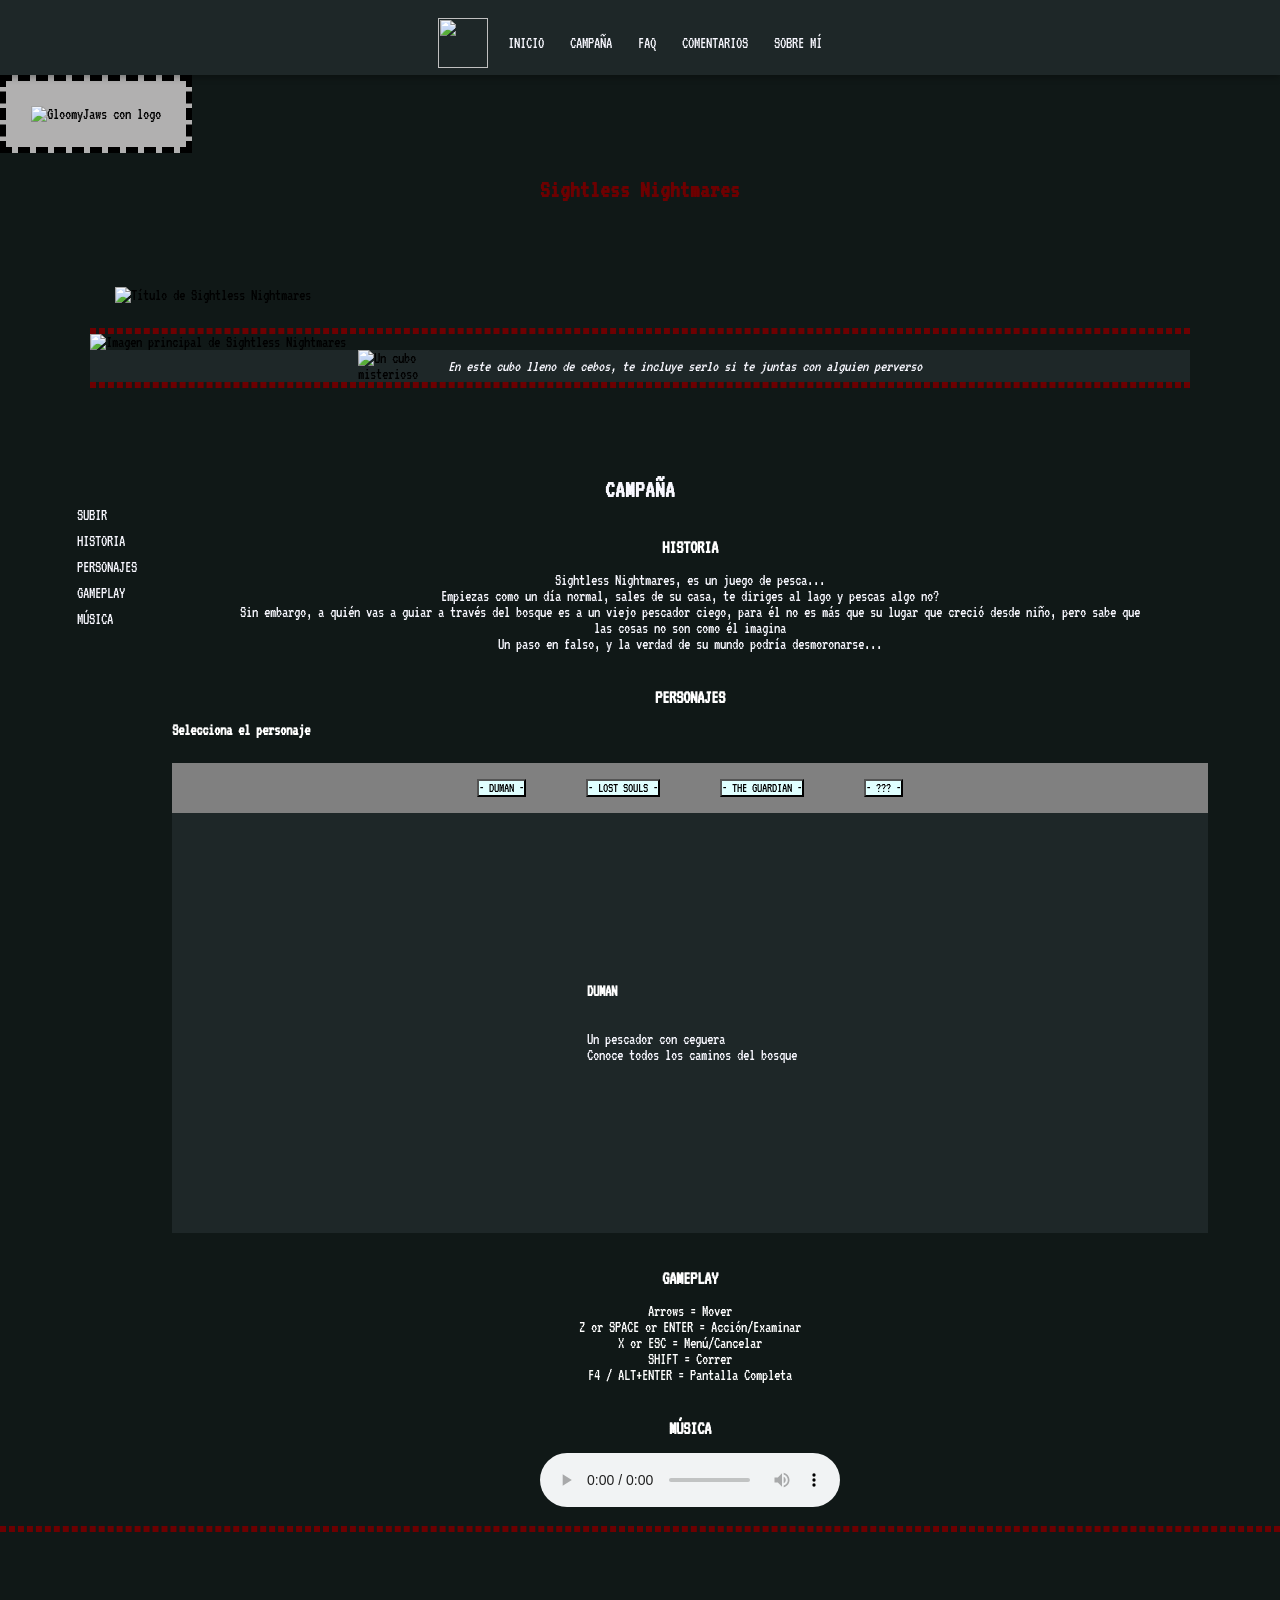
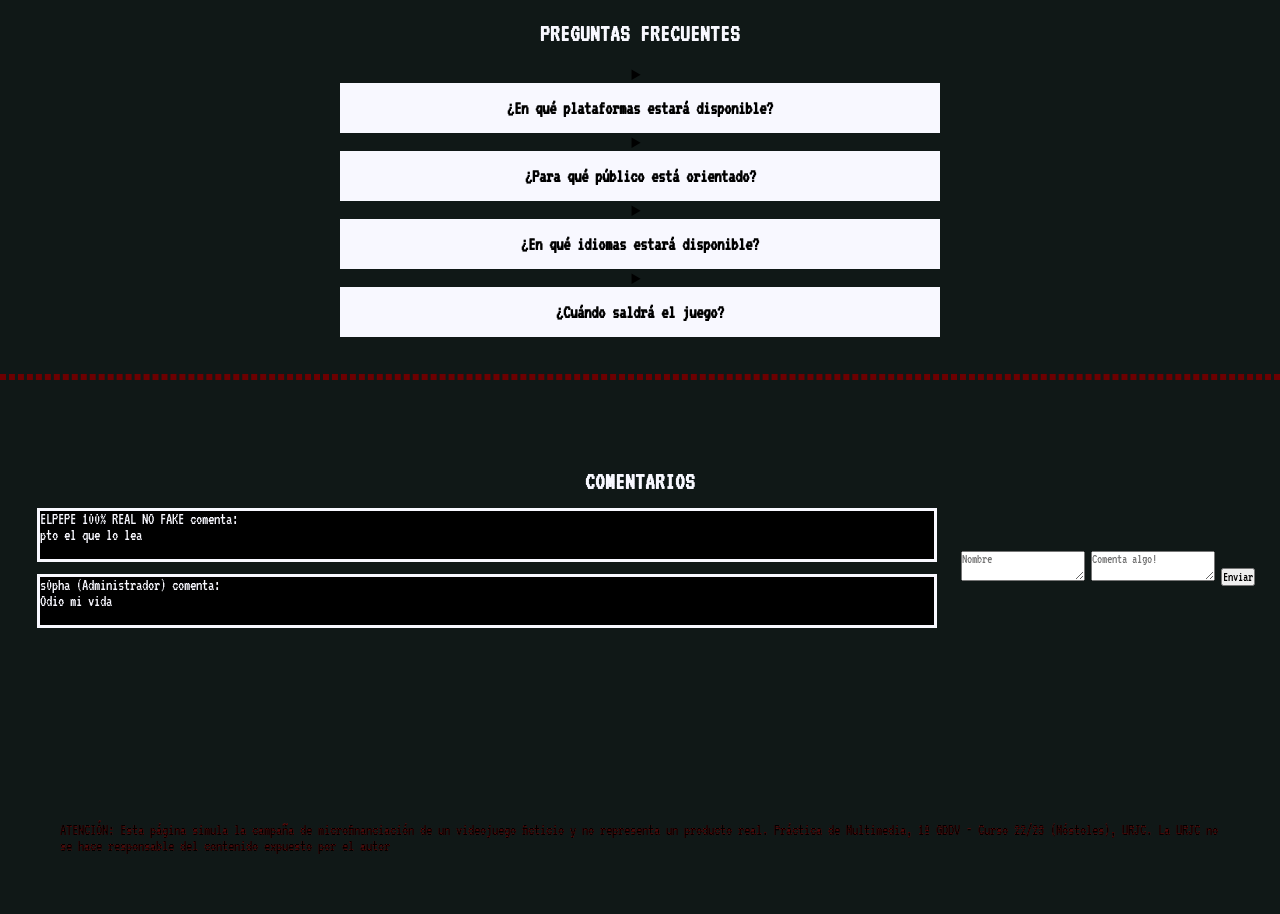
==== index.html @ 07167edb "Add files via upload" ====
<!DOCTYPE html>
<html>
<head>
	<meta charset="utf-8">

	<title>Sightless Nightmares</title>

	<link rel="stylesheet" type="text/css" href="principal.css">
</head>

<body>

<!-------------- AUTORÍA Y NAVEGACIÓN---------------->
	<header>
		<div id ="barra_navegacion" class="navegacion">

				<img class="logo" src="images/logo.png" title="Logo" alt="">
				<nav class="box" id="box_nav">
					<ul>
						<li><a class="button_nav" href="#inicio"> INICIO </a></li>
						<li><a class="button_nav" href="#campaña"> CAMPAÑA </a></li>
						<li><a class="button_nav" href="#faq"> FAQ </a></li>
						<li><a class="button_nav" href="#comentarios"> COMENTARIOS </a></li>
						<li><a class="button_nav" href="portfolio.html"> SOBRE MÍ </a></li>
					</ul>
				</nav>
		</div>
		<img class="logo_titulo" src="images/logo_txt.png" title="GloomyJaws" alt="GloomyJaws con logo">
	</header>

<!-------------- TITULO DEL JUEGO ---------------->
	
<section id="inicio">
	<div class="principal">

		<h1>Sightless Nightmares</h1>
		<img class="title_game" src="images/titulo_game.png" title="Sightless Nightmares" alt="Título de Sightless Nightmares">
		<hr>
		<img class="img_game" src="images/principal.png" title="Sightless Nightmares" alt="Imagen principal de Sightless Nightmares">
		<div class="box_lema">
			<img class="bucket" src="images/cubo.png" title="bucket" alt="Un cubo misterioso">
			<p><i>En este cubo lleno de cebos, te incluye serlo si te juntas con alguien perverso</i></p>
		</div>
		<hr>

	</div>
</section>
	
<!-------------- CAMPAÑA ---------------->

<section id="campaña">
	<div class="cabecera_section"> 
		<h2> CAMPAÑA </h2>
	</div>
	<div class="box_campaña">

		<!-------------- NAVEGACIÓN CAMPAÑA ---------------->
	
		<div>
			<nav  class="campaña_nav">
				
				<div>
					<a class="button_nav" href="#inicio">SUBIR</a>
				</div>
				<div>
					<a class="button_nav" href="#historia">HISTORIA</a>
				</div>
				<div>
					<a class="button_nav" href="#personajes">PERSONAJES</a>
				</div>
				<div>
					<a class="button_nav" href="#gameplay">GAMEPLAY</a>
				</div>
				<div>
					<a class="button_nav" href="#musica">MÚSICA</a>
				</div>
			</nav>
		</div>

	<div class="box_contents">
	<!-------------- DESCRIPCIÓN ---------------->
	
		<!-------------- HISTORIA ---------------->
		<div id="historia" class="campaña_content">

			<h3> HISTORIA </h3>
			<div class="box_p">
				<p>Sightless Nightmares, es un juego de pesca... <br> Empiezas como un día normal, sales de su casa, te diriges al lago y pescas algo no? <br> Sin embargo, a quién vas a guiar a través del bosque es a un viejo pescador ciego, para él no es más que su lugar que creció desde niño, pero sabe que las cosas no son como él imagina<br>Un paso en falso, y la verdad de su mundo podría desmoronarse...  </p>
			</div>
		</div>

		<!-------------- PERSONAJES ---------------->

		<div id="personajes" class="campaña_content">
			<h3> PERSONAJES </h3>
			<h4> Selecciona el personaje </h4>
			<div class="txt_select">

				<button id="duman"> - DUMAN - </button>
				<button id="lost_souls"> - LOST SOULS - </button>
				<button id="the_guardian"> - THE GUARDIAN - </button>
				<button id="nonexistent_souls"> - ??? - </button>
				

			</div>

			<div class="img_personajes">
				<img src="images/duman.png" id="imgchange" alt="">
				<div class="txt_personajes">
					<div id="txtchange">
						<h4> DUMAN </h4> <br><br> 
						<p>Un pescador con ceguera <br>
						Conoce todos los caminos del bosque 
						</p>
					</div>	
				</div>
				<img id="imgchange_2" alt="" style="display: none ;" >
				
			</div>
		</div>

		<!-------------- GAMEPLAY ---------------->
		<div id="gameplay" class="campaña_content">
			<h3> GAMEPLAY </h3>
			<div class="box_p">
				<ul style="list-style: none;">
					<li>Arrows = Mover</li>
					<li>Z or SPACE or ENTER = Acción/Examinar</li>
					<li>X or ESC = Menú/Cancelar</li>
					<li>SHIFT = Correr</li>
					<li>F4 / ALT+ENTER = Pantalla Completa</li>
				</ul>
			</div>
		</div>
		<!-------------- CANCIÓN ORIGINAL ---------------->
		<div id="musica" class="campaña_content">
			<h3>MÚSICA</h3>
			<audio controls>
				<source src="music/river.wav" type="audio/wav" loop>
			</audio>
		</div>
	</div>
	</div>

	<br><hr>

</section>

<!-------------- PREGUNTAS FRECUENTES ---------------->

<section id="faq">
	<div class="cabecera_section"> 
		<h2> PREGUNTAS FRECUENTES </h2>
	</div>

		<div class="faq_content">
		

			<div class="faq_box">
				<details>
		   			<summary class="question"> <h3>¿En qué plataformas estará disponible?</h3> </summary>
		   				
		   					<p> Estará disponible únicamente para Windows, también se planteará añadir para Mac y Linux durante el futuro progreso </p>
		   				
				</details>
			</div>

			<div class="faq_box">
				<details>
		   			<summary class="question"> <h3>¿Para qué público está orientado?</h3> </summary>
		   				
		   					<p> Este juego no es apto para niños o aquellos que son sensibles al contenido de la obra que representan situaciones violentas y delictivas propias de la vida real. Incluye lenguaje inapropiado, temas sugestivos o terror psicológico</p>
		   				
				</details>
			</div>
			
			<div class="faq_box">
				<details>
		   			<summary class="question"> <h3>¿En qué idiomas estará disponible?</h3> </summary>
		   				
		   					<p>Ha sido planteado en añadir de forma oficial en inglés, español y japonés. También se permite traducciones hecho por los fans</p>
				</details>
			</div>

			<div class="faq_box">
				<details>
		   			<summary class="question"> <h3>¿Cuándo saldrá el juego?</h3> </summary>
		   				
		   					<p>No se ha decidido la fecha para publicar el demo. Sin embargo, se ha pensado lanzar la versión completa a lo largo del año 2025</p>
				</details>
			</div>
		
		</div>
	</div>
	<br><hr>
</section>


<!-------------- COMENTARIOS ---------------->
<section id="comentarios">
	<div class="cabecera_section">
		<h2> COMENTARIOS </h2>
	</div>

	<div class="box_comments">
		<div>
			<div id="container">
				<div> ELPEPE 100% REAL NO FAKE comenta: <br> pto el que lo lea <br><br> </div>
				<div> s0pha (Administrador) comenta: <br> Odio mi vida <br><br> </div>
			</div>
			
		</div>


		<div class="submit">
			<textarea id ="box_name" maxlength="30" placeholder="Nombre" ></textarea>
			<textarea id ="box_comment" maxlength="3000" placeholder="Comenta algo!"></textarea>
			<button id="submit"> Enviar </button>
		</div>
	</div>
	
</section>

<!-------------- FOOTER ----------------->

<footer>

	<div id="diclaimer">
		<p>ATENCIÓN: Esta página simula la campaña de microfinanciación de un videojuego ficticio y no representa un producto real. Práctica de Multimedia, 1º GDDV - Curso 22/23 (Móstoles), URJC. La URJC no se hace responsable del contenido expuesto por el autor</p>
	</div>
	
</footer>

<script src="scripts/principal.js"></script>

</body>


</html>
---- principal.css ----
@import url('https://fonts.googleapis.com/css2?family=VT323&display=swap');


*{
  padding: 0;
  margin: 0;
  box-sizing: border-box;
  font-family: 'VT323', monospace;
}

/*************** Fondo ****************/

  body{
    background-color: #101817;
    background-image: url("images/fondo.png");
    background-size: cover;
    background-repeat: no-repeat;
    background-attachment: fixed;
    width: 100%;
  }

  hr{
    color: #6d0001;
    border: 3px dashed;
  }

/*************** Cabecera ***************/

  #barra_navegacion{

    background-color: #1e2728;
    width: 100%;
    height: 75px;

    display: flex;
    position: fixed;

    align-items: center;
    justify-content: center;
    
    padding: 10px;
    padding-bottom: 0;
    box-shadow: 0px 3px 6px rgba(0, 0, 0, 0.3);
    
    z-index: 10;
    top: 0;
  }

  .logo{
    display: inline-block;
    margin-right: 20px;
    width: 50px;
    height: 50px;
  }

  .logo_titulo{
    background-color: #b1b0b0;
    padding: 25px;
    margin-top: 75px;
    border: 6px dashed; black;
    width: 100%;
  }

  header{
  padding-bottom: 0px;
  }

  header nav ul li {
    display: inline-block;
    margin-right: 20px;
  }

  a {
    color: ghostwhite;
    text-decoration: none;
  }

  #box_nav{
    display: inline-block;
  }

  .button_nav{
    color: ghostwhite;
  }

  .button_nav:hover{

    background-color: #4e8489;
    padding: 6px;
    color: #0e1312;
    transition: 0.6s;
  }

/*************** Introducción ***************/
  
  .principal{
    padding-left: 90px;
    padding-right: 90px;
  }
  .title_game{
    margin-top: 60px;
    padding: 25px;
    width: 100%;
  }

  .img_game{
    padding-bottom: 0px;
    width: 100%;  
  }


  .box_lema{
    display: flex;
    background-color: #1e2728;
    align-items: center;
    justify-content: center;
  }

  .bucket{
    width: 60px;
    margin-right: 30px;
  }

/*************** Txt & Section ***************/
  
  section{
    position: relative;
  }

  .cabecera_section{
    padding-top: 90px;
    display: flex;
    justify-content: center;
    align-items: center;
    flex-wrap: wrap;

    color: ghostwhite;
  }

  p{
    color: ghostwhite;
  }

  h1{
    color: #6d0001;
    width: ;
    display: flex;
    align-items: center;
    justify-content: center;
    margin-top: 25px;
  }

  h3{
    width: 100%;
    height: 50px;

    display: flex;
    align-items: center;
    justify-content: center;
    margin-top: 20px;

  }

/*************** Campaña ***************/
  .campaña_nav{
    display: block;
    top: 6rem;
    float: right;
    position: sticky !important;
  }

  .campaña_nav div{
    padding: 5px;
  }

  .box_campaña{
    display: flex;
    justify-content: center;
  }

  .box_contents{
    display: inline-block;
    margin-left: 30px;
    color: white;
    border-radius: 8px;  
    justify-content: center;
    align-items: center;
    flex-wrap: wrap;
    width:81%;
  }

  .campaña_content{
    
    padding-top: 72px;
    margin-top: -72px;
  }

  .box_p{
    padding-left: 60px;
    padding-right: 60px;
    text-align: center;
  }

  .box_p ul{
    border: 4px;
    border-color: ghostwhite;
  }

  #musica{
    text-align: center;
  }



/*************** Personajes ***************/

  .txt_select{
    width: 100%;
    height: 50px;

    display: flex;
    text-align: center;
    align-items: center;
    justify-content: center;
    padding: 0px;
    margin-top: 25px;

    background-color: grey;
  }

  .txt_select button{

    background-color: lightcyan;
    margin-right: 30px;
    margin-left: 30px;
    cursor: pointer;  
  }

  .img_personajes{
    
    display: flex;
    width: 100%;
    height: 420px;
    background-color: #1e2728;
    align-items: center;
    justify-content: center;
  }

  .img_personajes img{
    display: flex;
    height: 100%;
    padding: 2px;
  }

/*************** FAQ  ***************/
  
  .faq_content{

    box-sizing: border-box;
    margin-top: 20px;
    margin-bottom: 20px;

  }

  .faq_box{
    display: flex;
    text-align: center;
    justify-content: center;
    align-items: center;
    padding: 1px;
    width: 100%;

  }

  .faq_box h3{
    cursor: pointer;
    margin-top: 0px;
    width: 600px;
    background-color: ghostwhite;
  }

  .faq_box p{
    width: 600px;
    margin-top: 12px;
  }
 
/*************** Comentarios ***************/
  
  .box_comments{
    box-sizing: border-box;
    display: flex;
    flex-wrap: wrap;
    justify-content: center;
    align-items: center;
    width: 100%;
    padding: 2px;

  }

  #container div{
    width: 900px;
    color: ghostwhite;
    background-color: black;
    border: 3px solid ghostwhite;
    margin:12px;

  }

  .submit{
    display: inline-block;
    margin-left: 12px;
  }


/*************** Footer ***************/

  footer{

    background-image: url("images/rio.png");
    background-position: center bottom;
    background-size: cover;
    background-repeat: no-repeat; 
    height: auto;
    
  }

  #diclaimer p{

    padding: 60px;
    padding-top: 180px;

    font-weight: 400;
    -webkit-text-stroke: 0.1px red;
    color: black;
  }
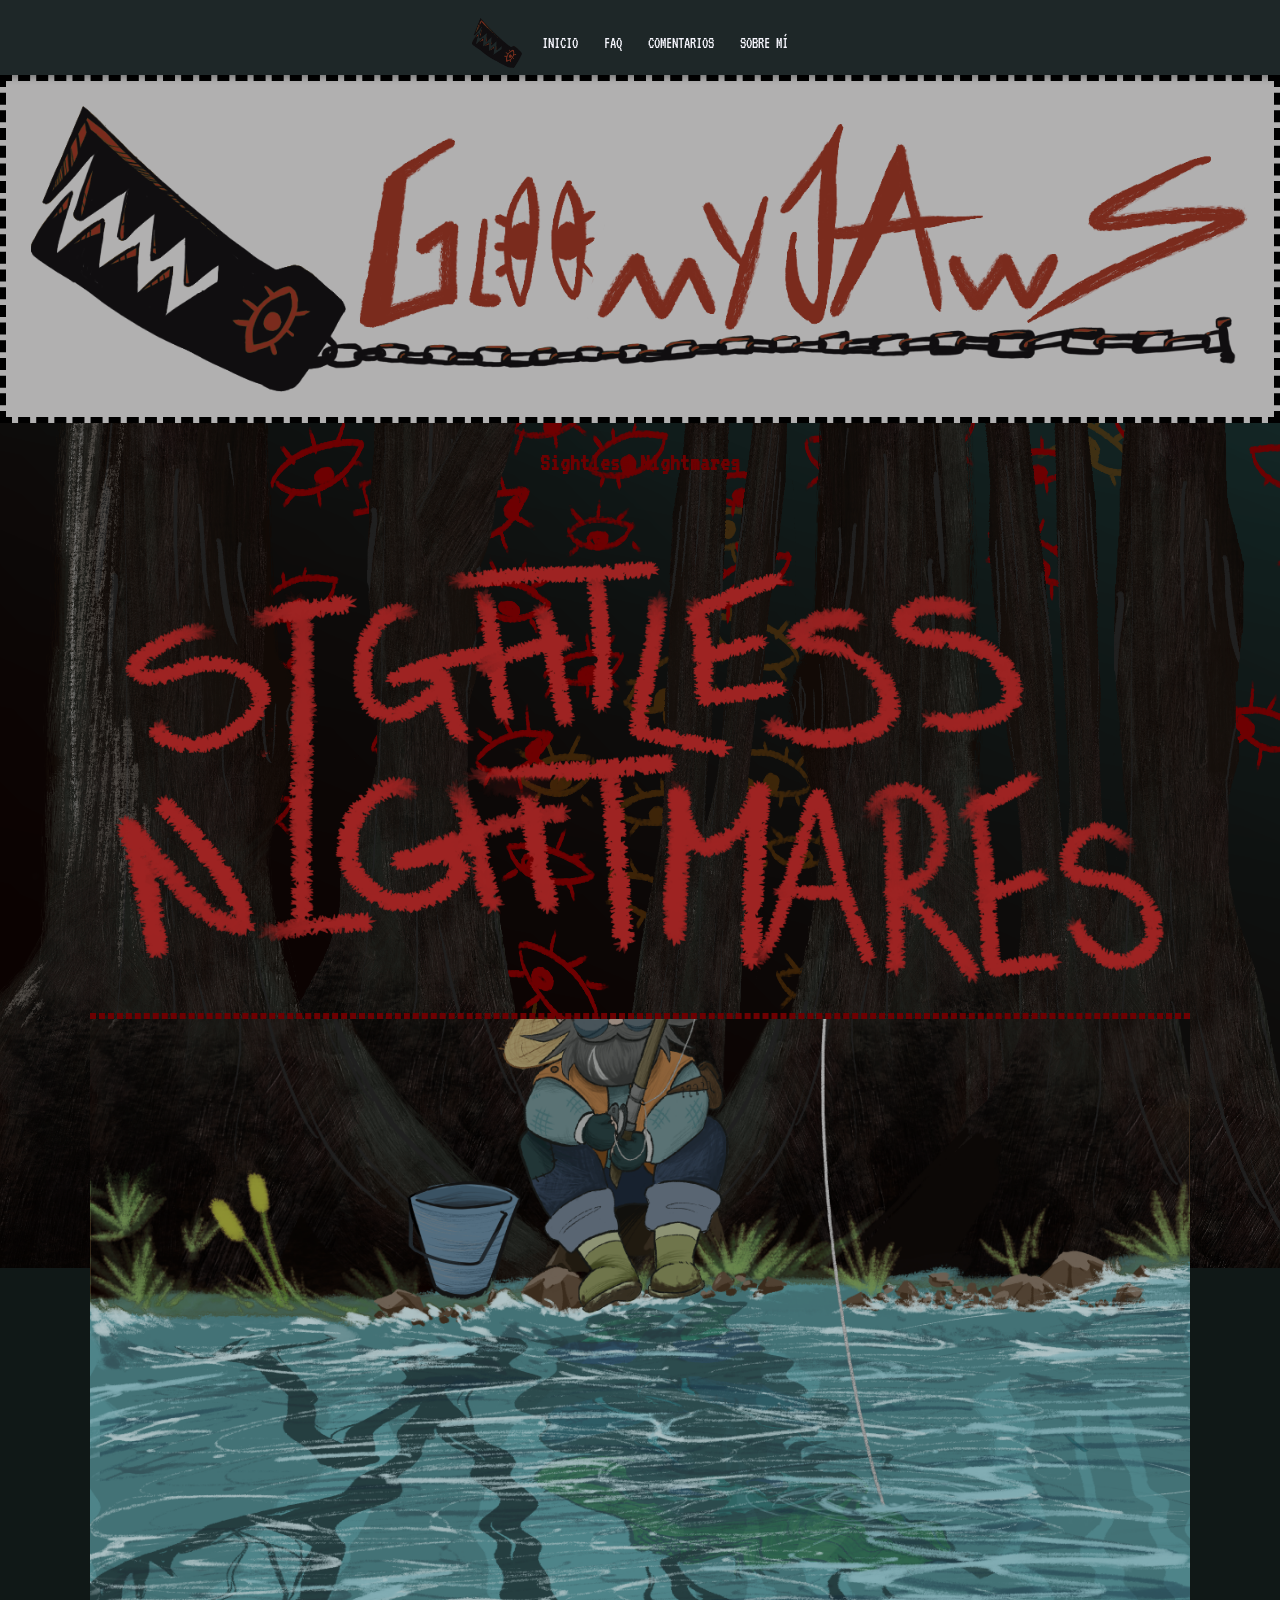
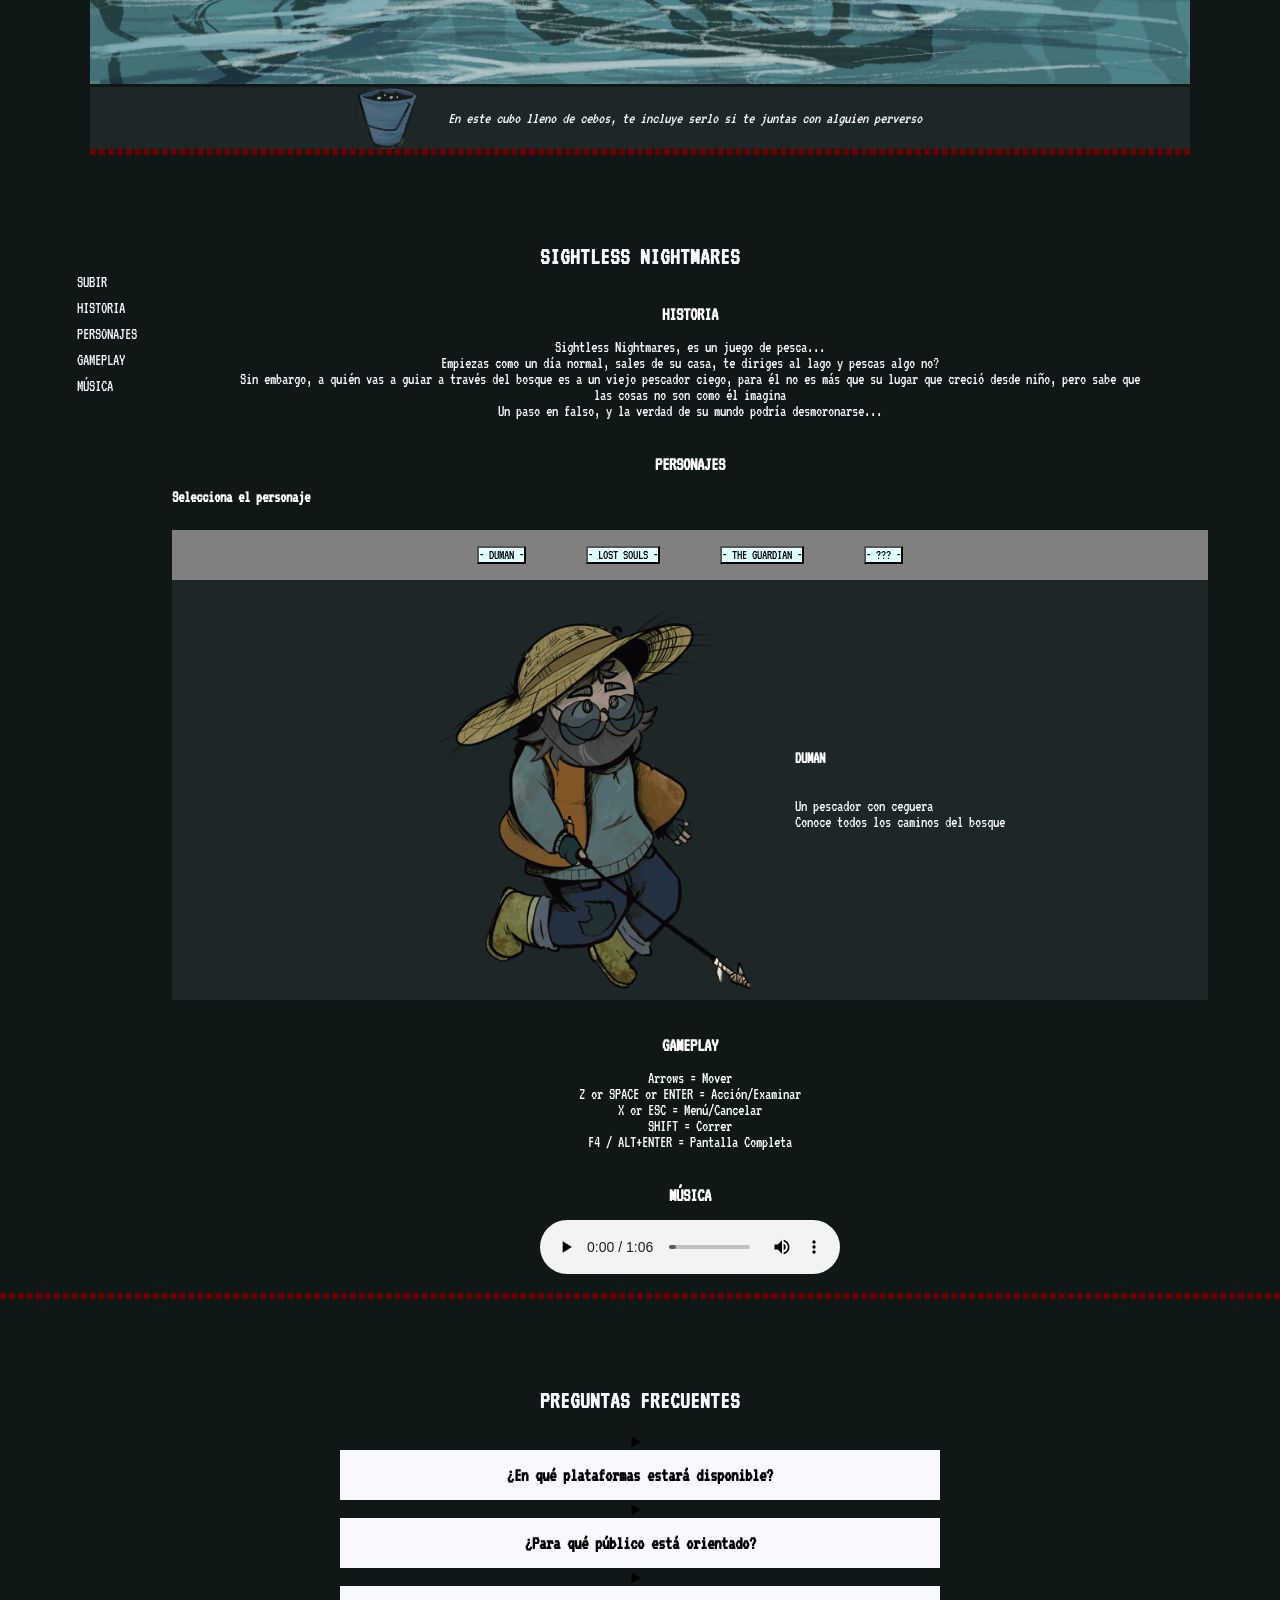
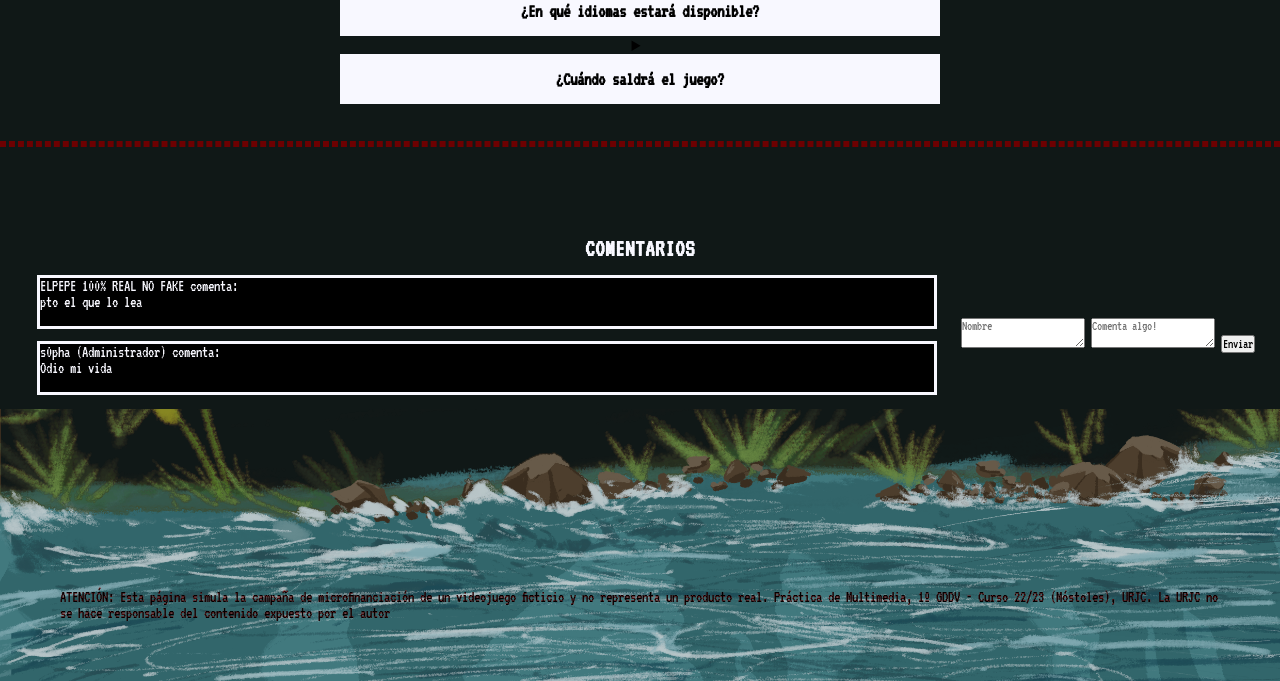
==== commit efa83f7a: "Update index.html" ====
--- a/index.html
+++ b/index.html
@@ -18,7 +18,6 @@
 				<nav class="box" id="box_nav">
 					<ul>
 						<li><a class="button_nav" href="#inicio"> INICIO </a></li>
-						<li><a class="button_nav" href="#campaña"> CAMPAÑA </a></li>
 						<li><a class="button_nav" href="#faq"> FAQ </a></li>
 						<li><a class="button_nav" href="#comentarios"> COMENTARIOS </a></li>
 						<li><a class="button_nav" href="portfolio.html"> SOBRE MÍ </a></li>
@@ -50,7 +49,7 @@
 
 <section id="campaña">
 	<div class="cabecera_section"> 
-		<h2> CAMPAÑA </h2>
+		<h2> SIGHTLESS NIGHTMARES </h2>
 	</div>
 	<div class="box_campaña">
 
@@ -236,4 +235,4 @@
 </body>
 
 
-</html>+</html>
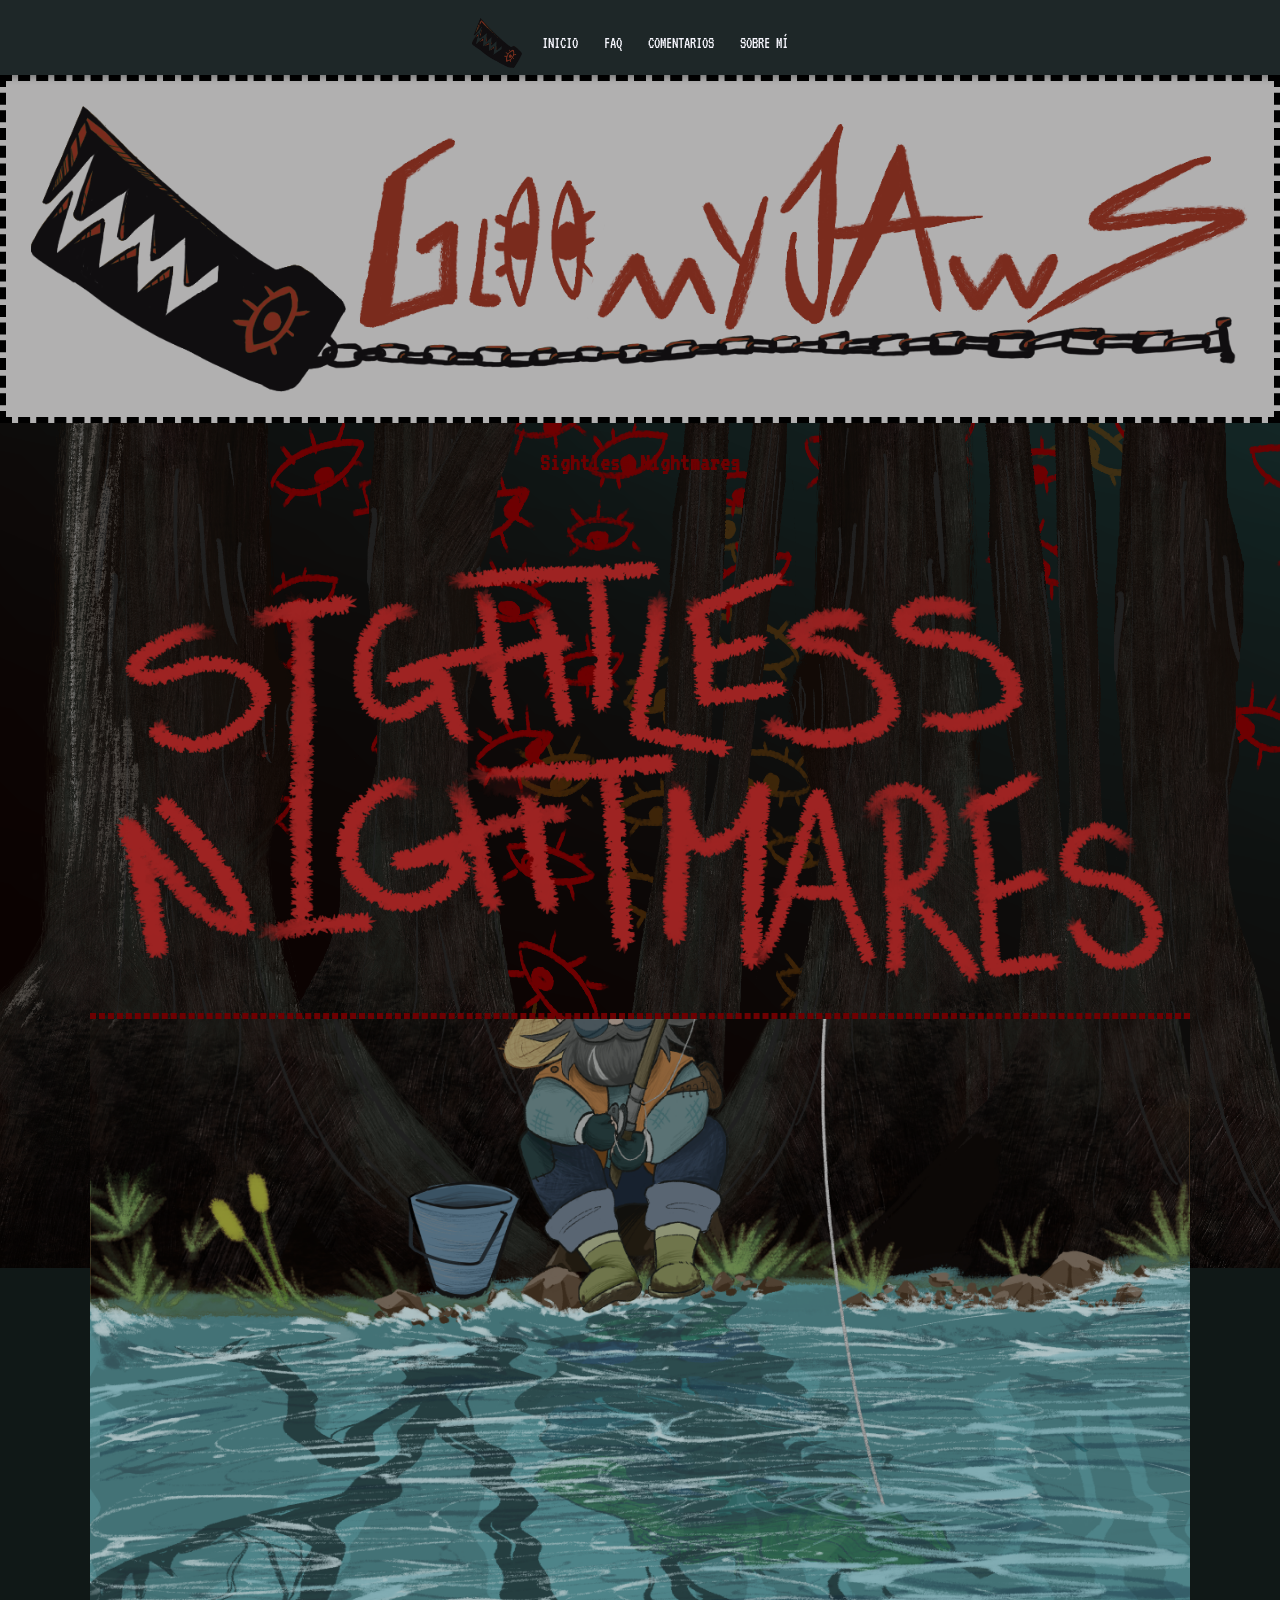
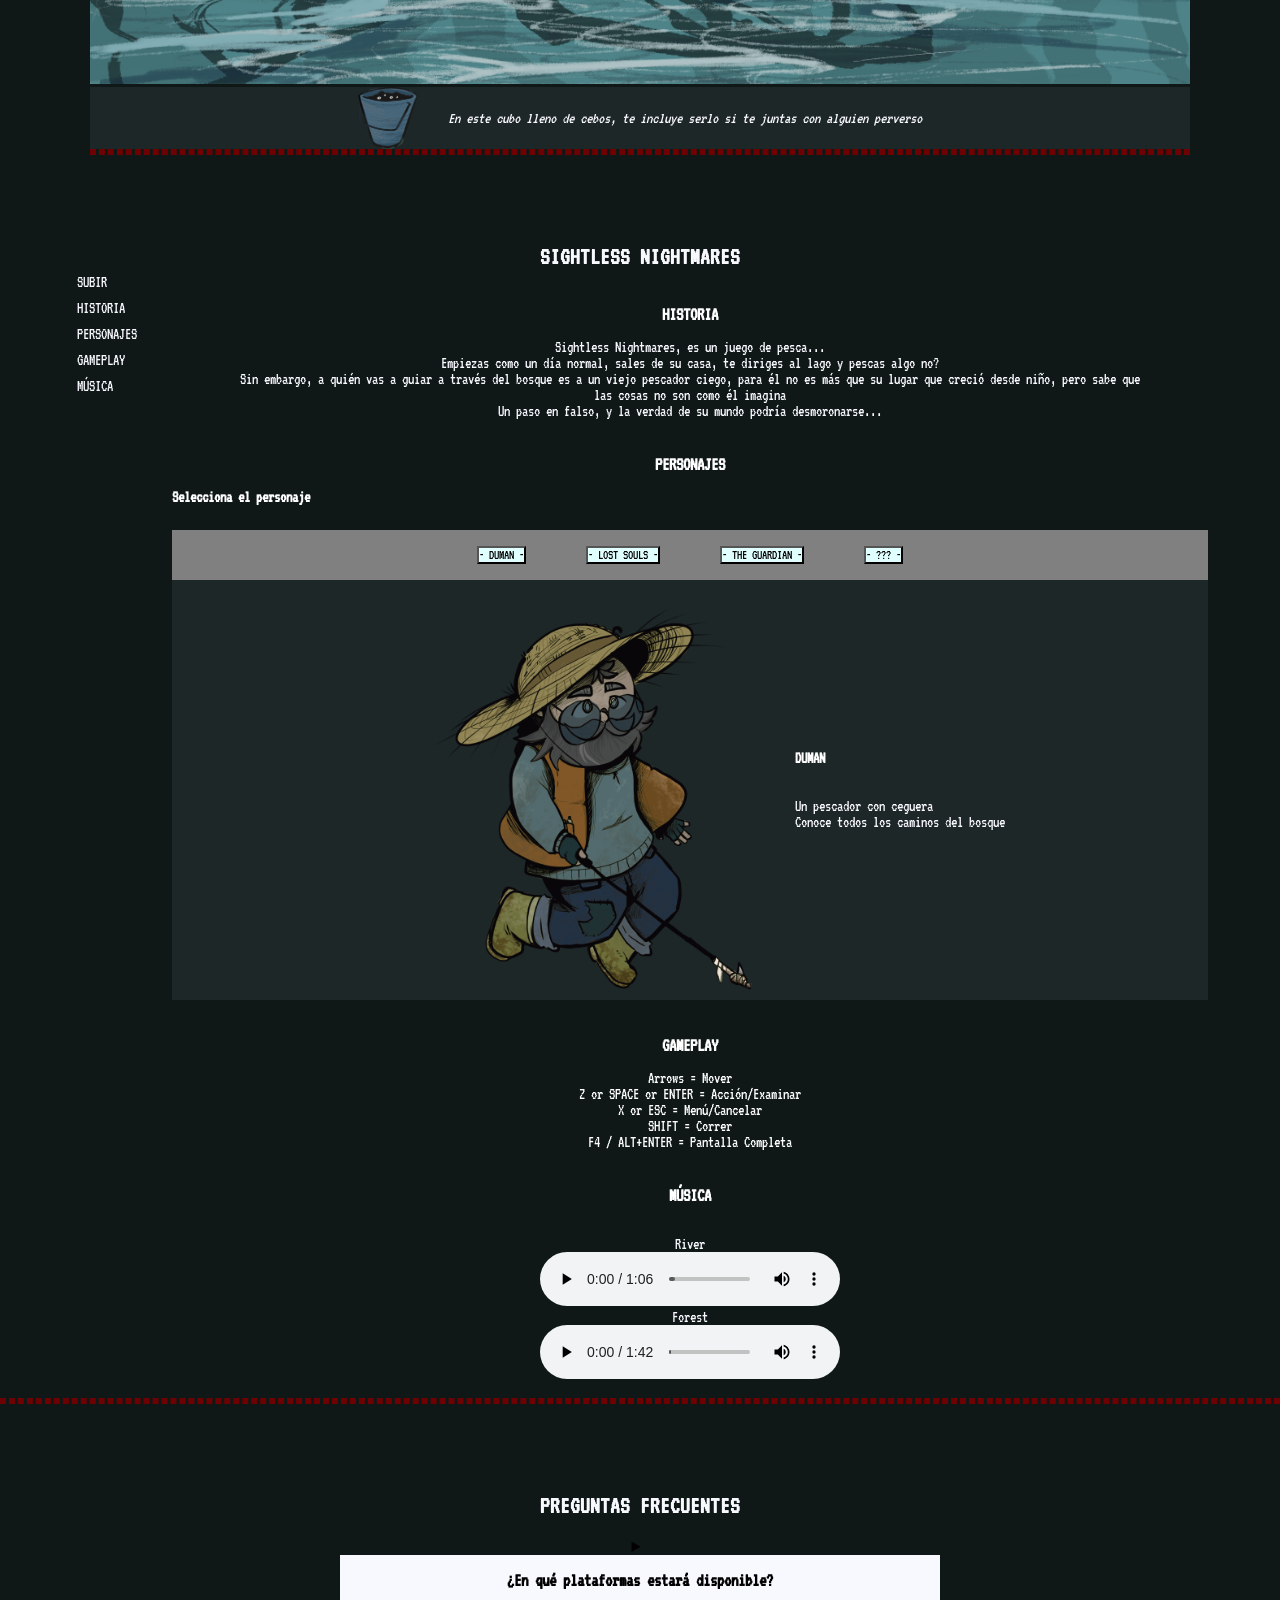
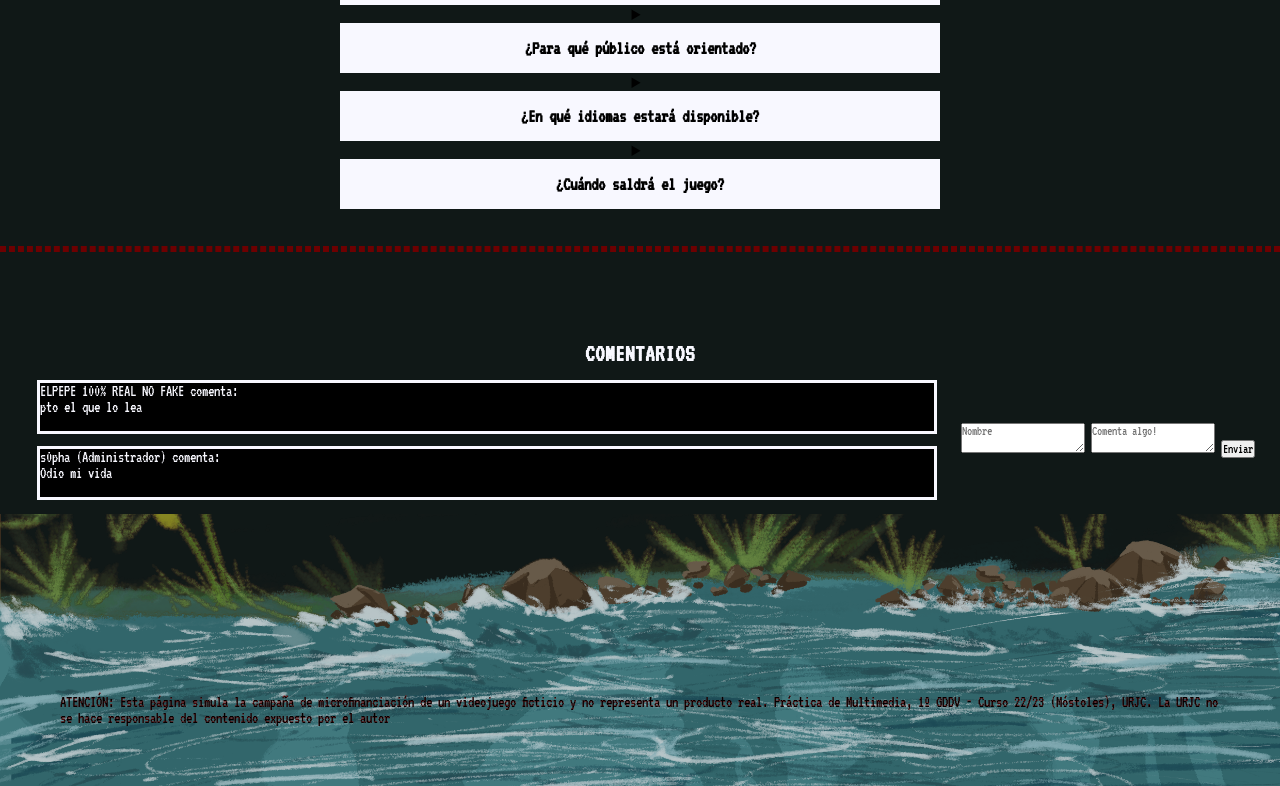
==== commit bd4fdd13: "Update index.html" ====
--- a/index.html
+++ b/index.html
@@ -134,8 +134,13 @@
 		<!-------------- CANCIÓN ORIGINAL ---------------->
 		<div id="musica" class="campaña_content">
 			<h3>MÚSICA</h3>
+			<br><p>River</p>
 			<audio controls>
 				<source src="music/river.wav" type="audio/wav" loop>
+			</audio>
+			<br><p>Forest</p>
+			<audio controls>
+				<source src="music/forest.wav" type="audio/wav" loop>
 			</audio>
 		</div>
 	</div>
